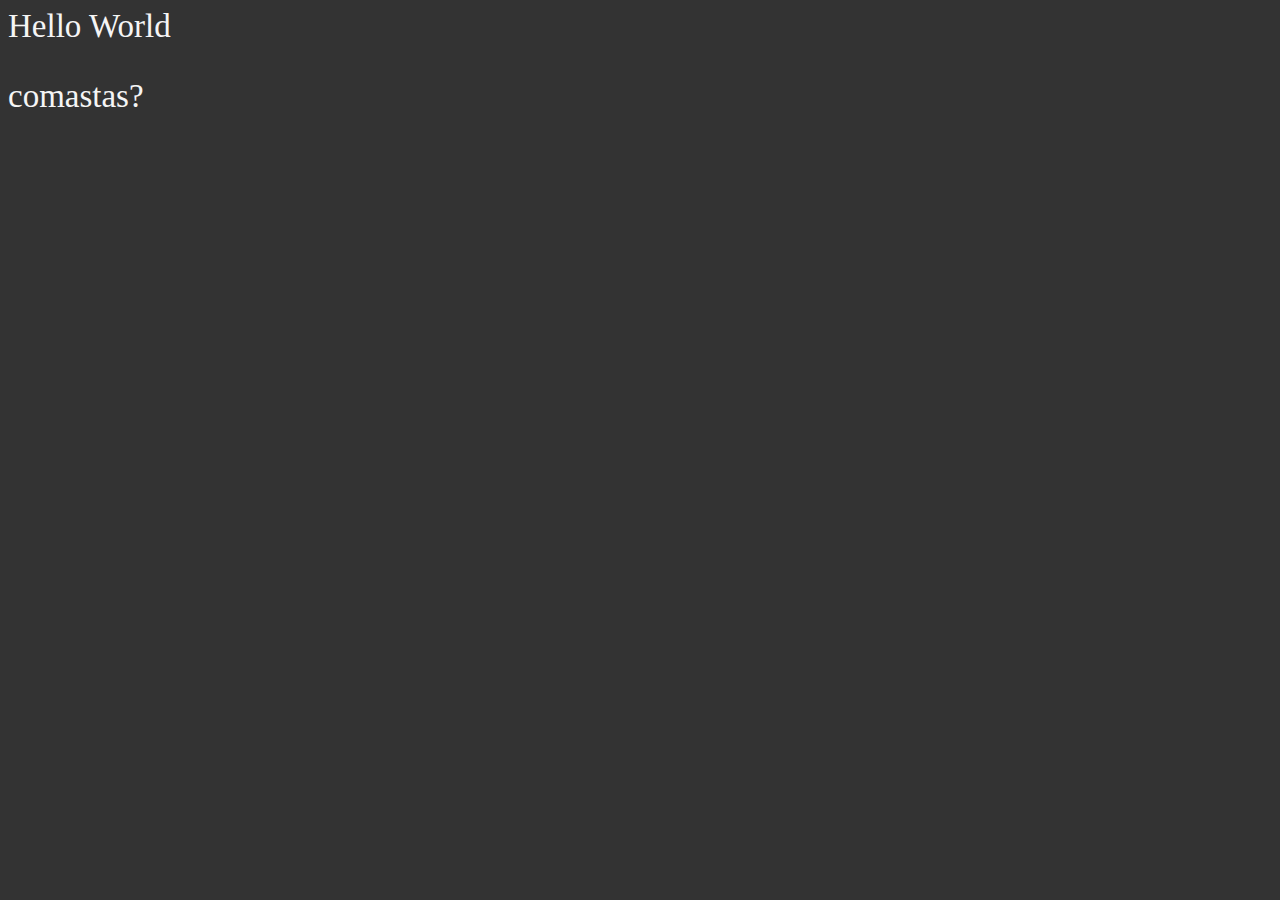
==== 01_LESSON/index.html @ baaa7a91 "Add files via upload" ====
<!DOCTYPE html>
<!--I installed live server so that i don't have to reload every time-->
<!--if you enter "!" into an empty HTML page, we get all the basic HTML body without even writting it-->
<html lang="en">
    <head>
        <meta charset ="UTF-8">
        <title>IntroToHTML</title>
        <style>
            html{
                font-size: 33px;
            }
            body{
                background-color:#333;
                color: whitesmoke
            }
        </style>
    </head>
    <body>
        <h>Hello World</h>
        <p>comastas?</p>
    </body>
</html>
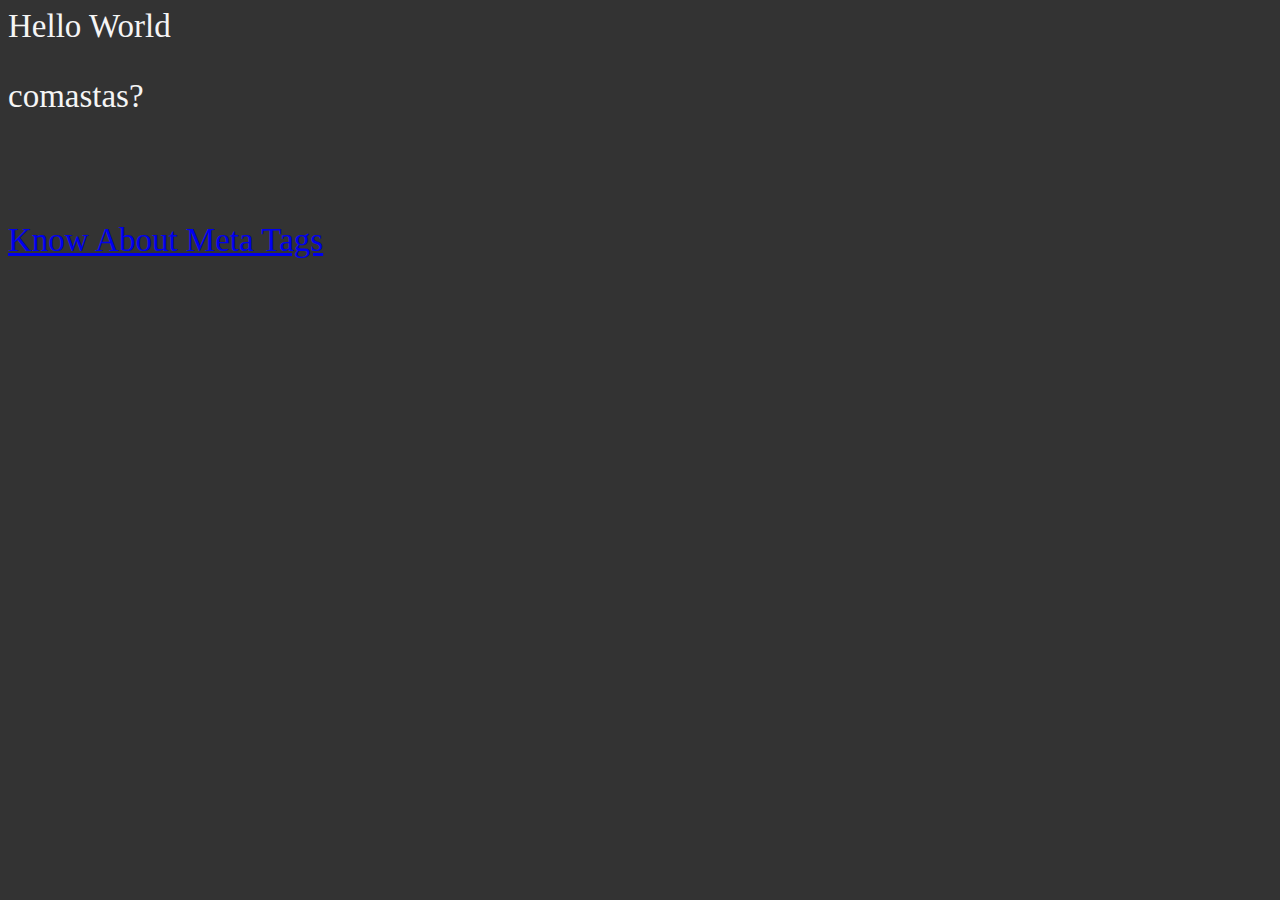
==== commit 1cc49c97: "Update index.html" ====
--- a/01_LESSON/index.html
+++ b/01_LESSON/index.html
@@ -17,6 +17,7 @@
     </head>
     <body>
         <h>Hello World</h>
-        <p>comastas?</p>
+        <p>comastas?</p><br><br>
+        <a href="./meta.html">Know About Meta Tags</a>
     </body>
-</html>+</html>
